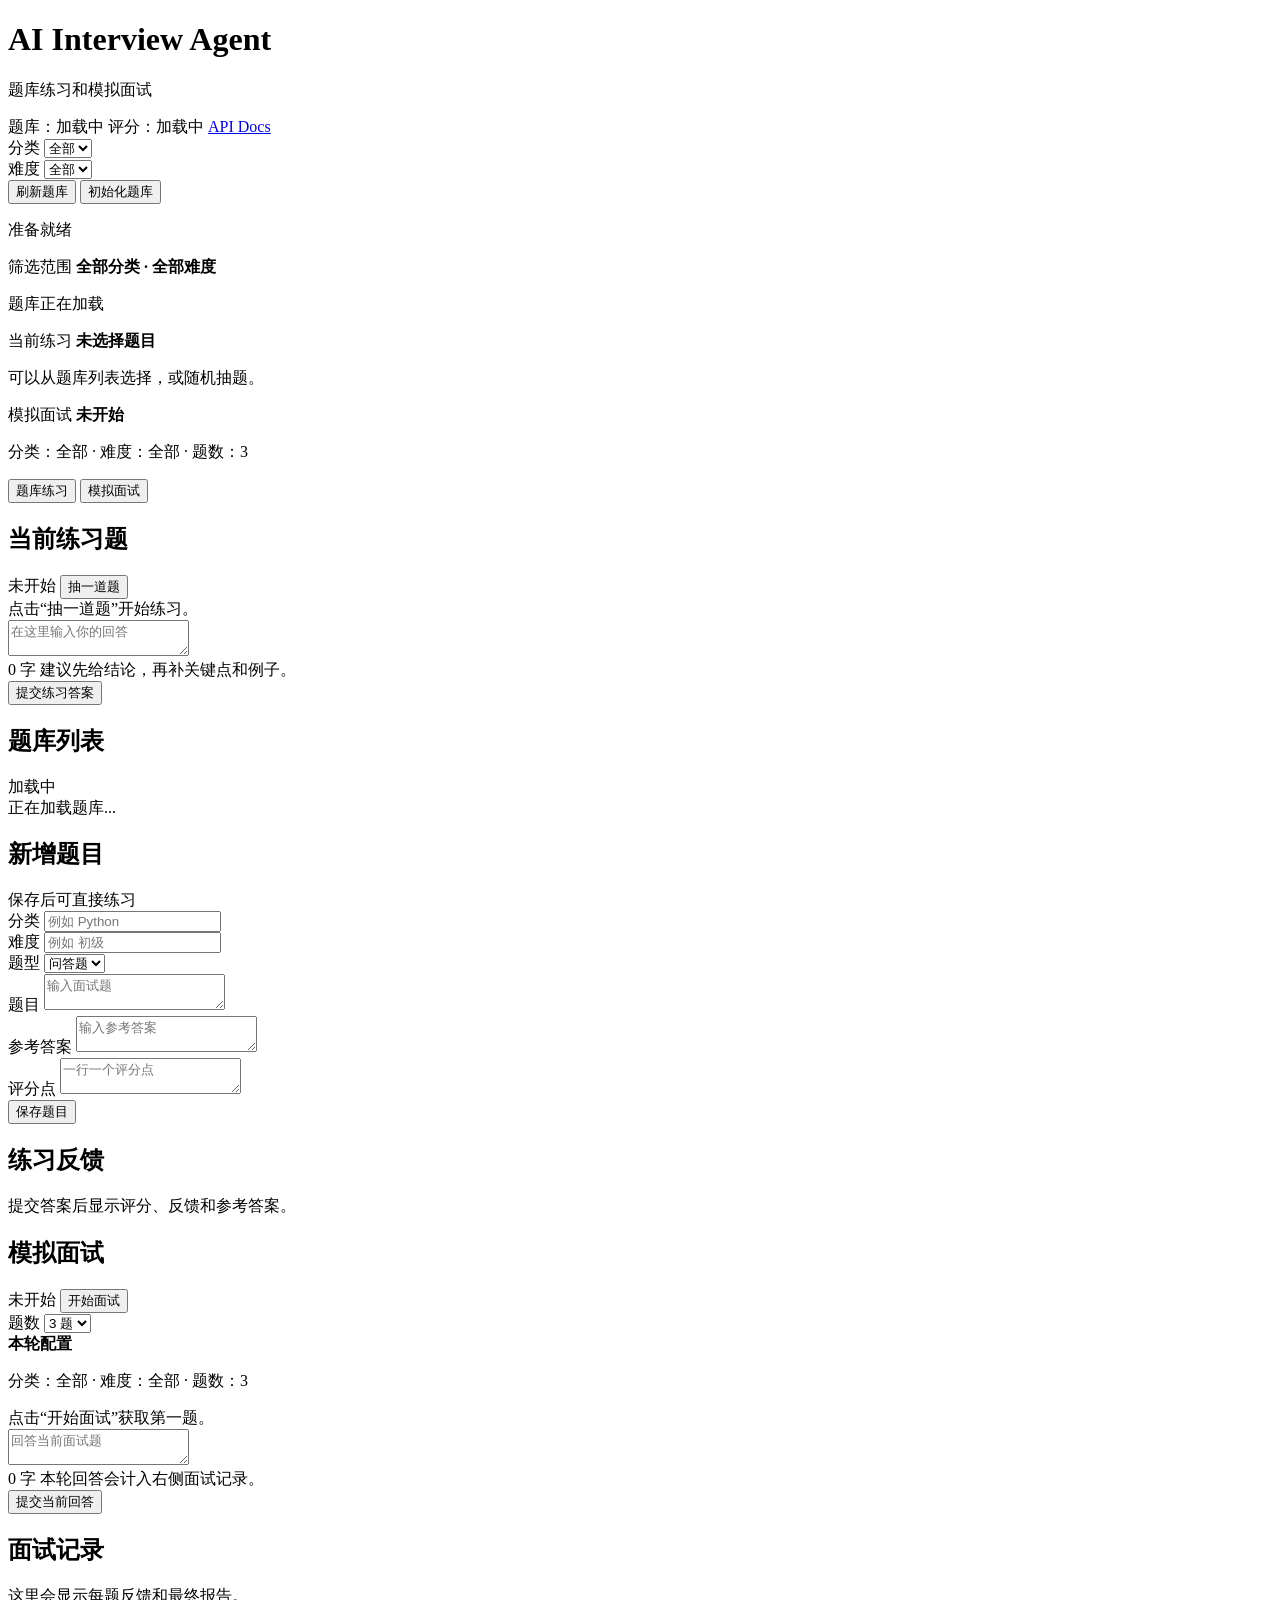
==== frontend/index.html @ c16f31fd "chore: reorganize frontend and docs" ====
<!doctype html>
<html lang="zh-CN">
  <head>
    <meta charset="UTF-8" />
    <meta name="viewport" content="width=device-width, initial-scale=1.0" />
    <title>AI Interview Agent</title>
    <link rel="stylesheet" href="/static/styles.css" />
  </head>
  <body>
    <div class="app-shell">
      <header class="topbar">
        <div>
          <h1>AI Interview Agent</h1>
          <p>题库练习和模拟面试</p>
        </div>
        <div class="topbar-actions">
          <span id="questionCount" class="summary-pill">题库：加载中</span>
          <span id="scoringMode" class="summary-pill muted-pill">评分：加载中</span>
          <a class="docs-link" href="/docs" target="_blank">API Docs</a>
        </div>
      </header>

      <main class="workspace">
        <section class="panel controls-panel">
          <div class="field">
            <label for="category">分类</label>
            <select id="category">
              <option value="">全部</option>
            </select>
          </div>
          <div class="field">
            <label for="difficulty">难度</label>
            <select id="difficulty">
              <option value="">全部</option>
              <option value="初级">初级</option>
            </select>
          </div>
          <button id="refreshBtn" class="secondary-btn" type="button">刷新题库</button>
          <button id="seedBtn" type="button">初始化题库</button>
          <p id="statusText" class="status-text">准备就绪</p>
        </section>

        <section class="overview-grid" aria-label="当前状态">
          <article class="overview-card">
            <span class="overview-label">筛选范围</span>
            <strong id="filterSummary">全部分类 · 全部难度</strong>
            <p id="librarySummary">题库正在加载</p>
          </article>
          <article class="overview-card">
            <span class="overview-label">当前练习</span>
            <strong id="practiceSummary">未选择题目</strong>
            <p id="practiceSummaryDetail">可以从题库列表选择，或随机抽题。</p>
          </article>
          <article class="overview-card">
            <span class="overview-label">模拟面试</span>
            <strong id="interviewSummary">未开始</strong>
            <p id="interviewSummaryDetail">分类：全部 · 难度：全部 · 题数：3</p>
          </article>
        </section>

        <section class="tabs" aria-label="功能切换">
          <button class="tab active" data-tab="practice" type="button">题库练习</button>
          <button class="tab" data-tab="interview" type="button">模拟面试</button>
        </section>

        <section id="practiceView" class="view active">
          <div class="primary-column">
            <div class="panel">
              <div class="panel-header">
                <h2>当前练习题</h2>
                <div class="inline-actions">
                  <span id="practiceMeta" class="meta">未开始</span>
                  <button id="loadPracticeBtn" type="button">抽一道题</button>
                </div>
              </div>
              <div id="practiceQuestion" class="question-box empty">点击“抽一道题”开始练习。</div>
              <div id="choiceAnswerBox" class="choice-answer-box" hidden></div>
              <textarea id="practiceAnswer" placeholder="在这里输入你的回答"></textarea>
              <div class="answer-meta">
                <span id="practiceAnswerMeta">0 字</span>
                <span>建议先给结论，再补关键点和例子。</span>
              </div>
              <button id="submitPracticeBtn" type="button">提交练习答案</button>
            </div>

            <div class="panel">
              <div class="panel-header">
                <h2>题库列表</h2>
                <span id="questionListMeta" class="meta">加载中</span>
              </div>
              <div id="questionList" class="question-list empty">正在加载题库...</div>
            </div>

            <div class="panel">
              <div class="panel-header">
                <h2 id="questionFormTitle">新增题目</h2>
                <span id="questionFormMeta" class="meta">保存后可直接练习</span>
              </div>
              <form id="questionForm" class="question-form">
                <div class="form-grid">
                  <div class="field">
                    <label for="newCategory">分类</label>
                    <input id="newCategory" name="category" list="categoryOptions" placeholder="例如 Python" required />
                    <datalist id="categoryOptions"></datalist>
                  </div>
                  <div class="field">
                    <label for="newDifficulty">难度</label>
                    <input id="newDifficulty" name="difficulty" list="difficultyOptions" placeholder="例如 初级" required />
                    <datalist id="difficultyOptions">
                      <option value="初级"></option>
                      <option value="中级"></option>
                      <option value="高级"></option>
                    </datalist>
                  </div>
                  <div class="field">
                    <label for="newQuestionType">题型</label>
                    <select id="newQuestionType" name="questionType">
                      <option value="short_answer">问答题</option>
                      <option value="single_choice">单选题</option>
                      <option value="multiple_choice">多选题</option>
                    </select>
                  </div>
                </div>
                <div class="field">
                  <label for="newQuestion">题目</label>
                  <textarea id="newQuestion" name="question" class="compact-textarea" placeholder="输入面试题" required></textarea>
                </div>
                <div id="choiceQuestionFields" class="choice-fields" hidden>
                  <div class="field">
                    <label for="newOptions">选项</label>
                    <textarea id="newOptions" name="options" class="compact-textarea" placeholder="一行一个选项，例如：A. list 是可变序列"></textarea>
                  </div>
                  <div class="field">
                    <label for="newCorrectAnswer">正确答案</label>
                    <input id="newCorrectAnswer" name="correctAnswer" placeholder="单选例如 A，多选例如 A,C" />
                  </div>
                </div>
                <div class="field">
                  <label for="newStandardAnswer">参考答案</label>
                  <textarea id="newStandardAnswer" name="standardAnswer" class="compact-textarea" placeholder="输入参考答案" required></textarea>
                </div>
                <div class="field">
                  <label for="newRubric">评分点</label>
                  <textarea id="newRubric" name="rubric" class="compact-textarea" placeholder="一行一个评分点"></textarea>
                </div>
                <div class="form-actions">
                  <button id="createQuestionBtn" type="submit">保存题目</button>
                  <button id="cancelEditBtn" class="ghost-btn" type="button" hidden>取消编辑</button>
                </div>
              </form>
            </div>
          </div>

          <div class="panel result-panel">
            <h2>练习反馈</h2>
            <div id="practiceResult" class="result-box empty">提交答案后显示评分、反馈和参考答案。</div>
          </div>
        </section>

        <section id="interviewView" class="view">
          <div class="panel">
            <div class="panel-header">
              <h2>模拟面试</h2>
              <div class="inline-actions">
                <span id="interviewProgress" class="meta">未开始</span>
                <button id="startInterviewBtn" type="button">开始面试</button>
              </div>
            </div>
            <div class="interview-config">
              <div class="field">
                <label for="interviewQuestionCount">题数</label>
                <select id="interviewQuestionCount">
                  <option value="1">1 题</option>
                  <option value="2">2 题</option>
                  <option value="3" selected>3 题</option>
                  <option value="5">5 题</option>
                </select>
              </div>
              <div class="config-summary">
                <strong>本轮配置</strong>
                <p id="interviewConfigSummary">分类：全部 · 难度：全部 · 题数：3</p>
              </div>
            </div>
            <div class="progress-track" aria-label="面试进度">
              <div id="interviewProgressBar" class="progress-bar"></div>
            </div>
            <div id="interviewQuestion" class="question-box empty">点击“开始面试”获取第一题。</div>
            <textarea id="interviewAnswer" placeholder="回答当前面试题"></textarea>
            <div class="answer-meta">
              <span id="interviewAnswerMeta">0 字</span>
              <span>本轮回答会计入右侧面试记录。</span>
            </div>
            <button id="submitInterviewBtn" type="button">提交当前回答</button>
          </div>

          <div class="panel result-panel">
            <h2>面试记录</h2>
            <div id="interviewResult" class="result-box empty">这里会显示每题反馈和最终报告。</div>
          </div>
        </section>
      </main>
    </div>

    <script src="/static/app.js"></script>
  </body>
</html>
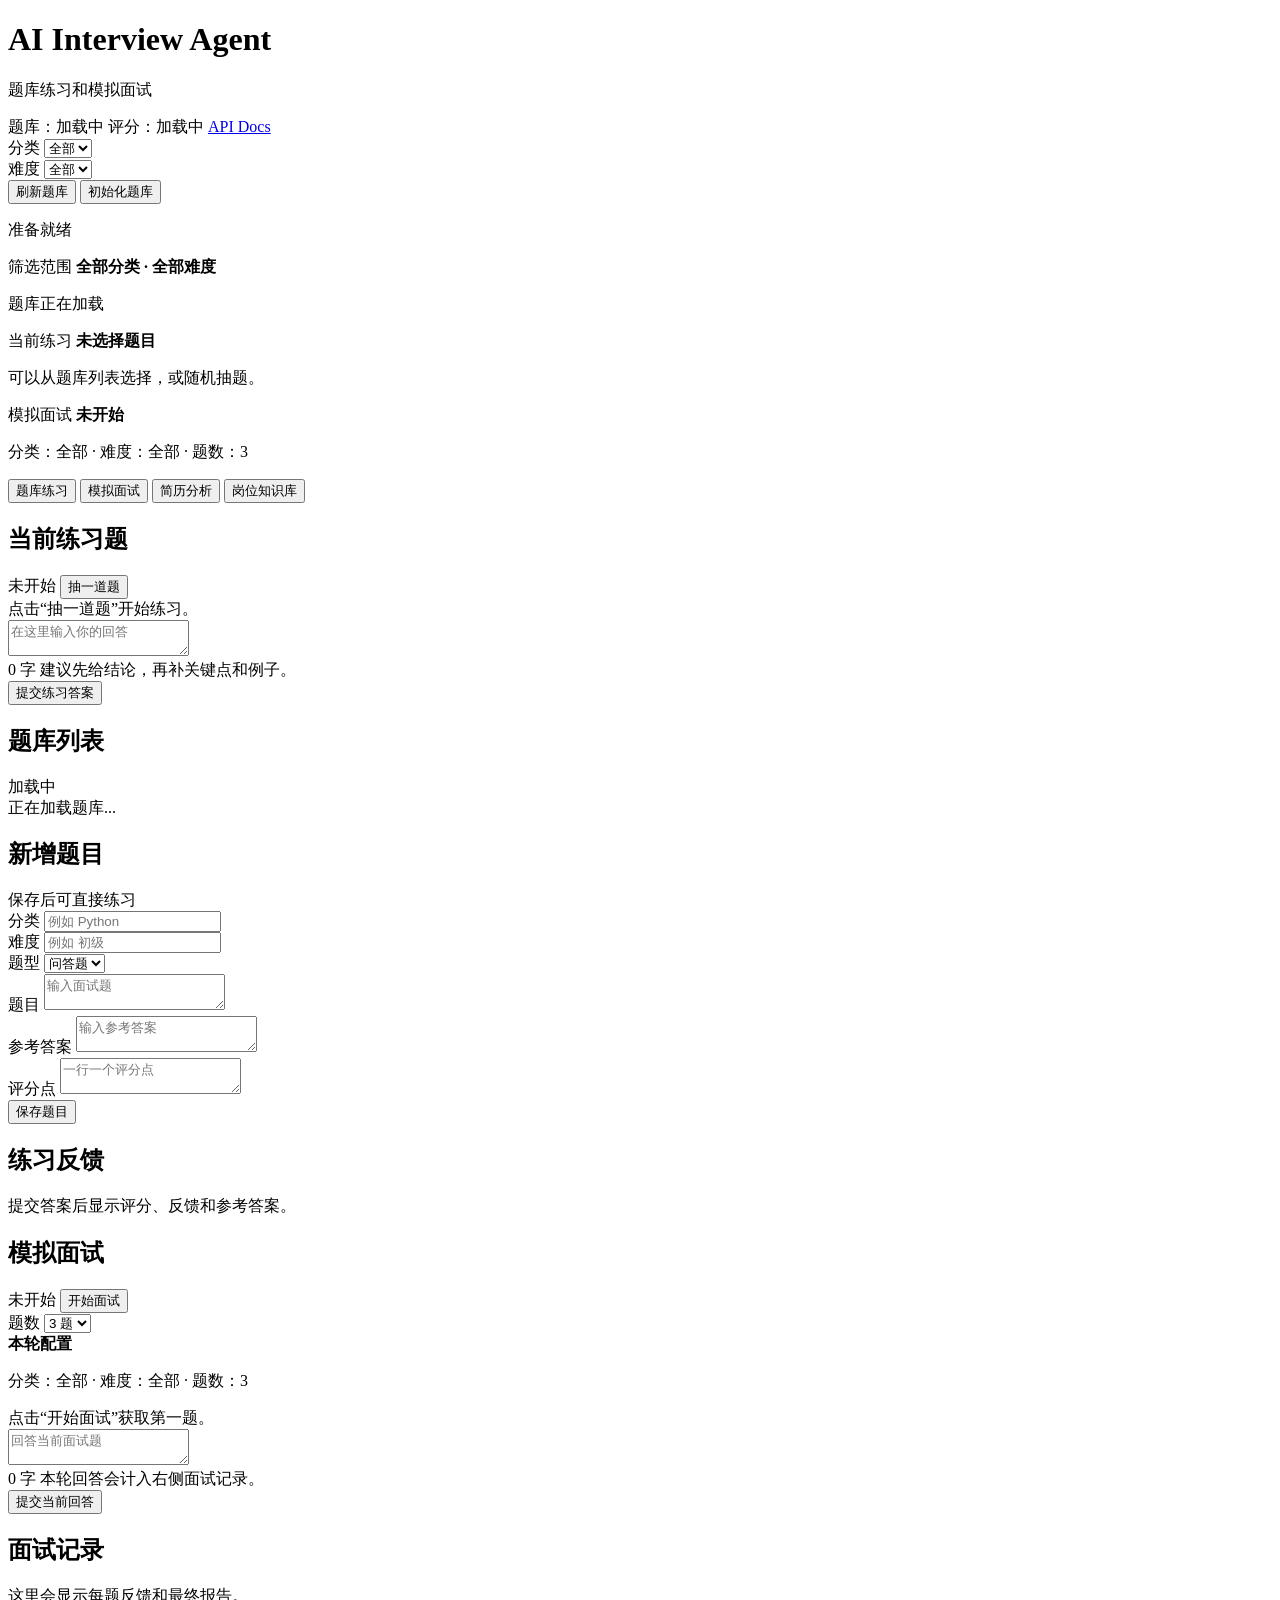
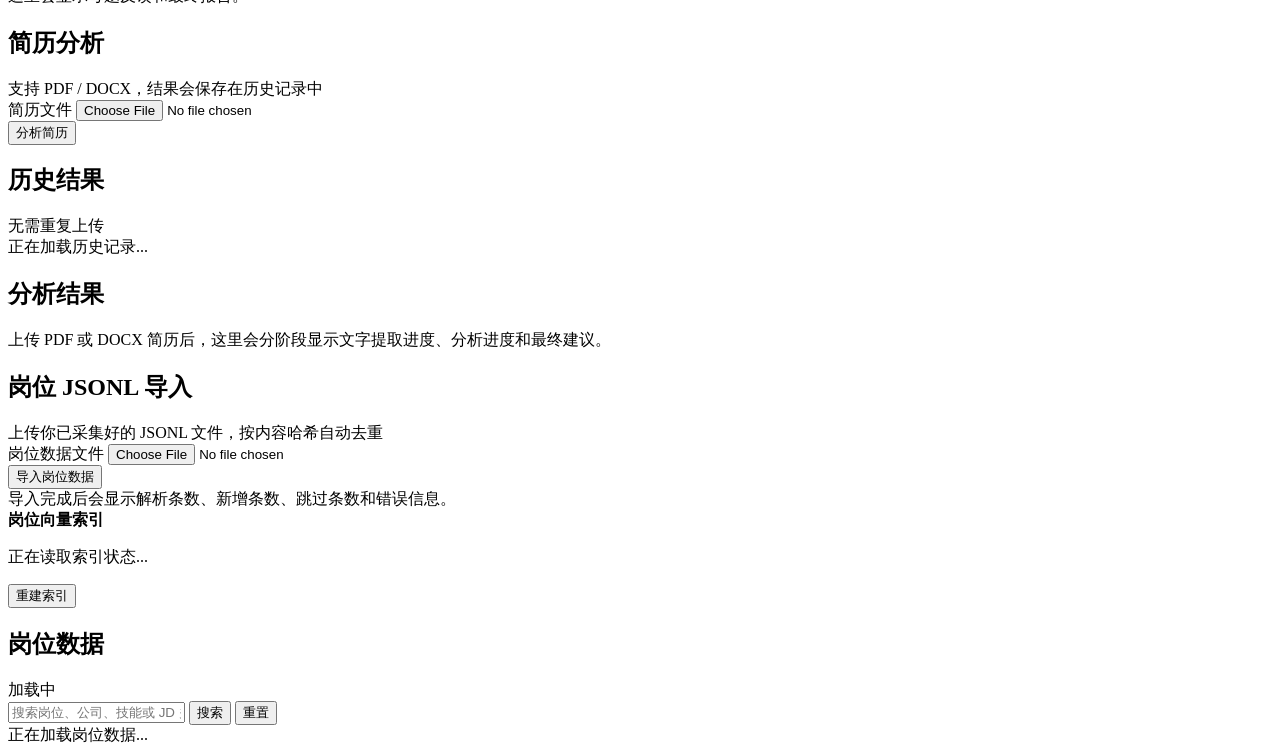
==== commit 5eeddd97: "Add resume analysis and job knowledge base" ====
--- a/frontend/index.html
+++ b/frontend/index.html
@@ -4,7 +4,7 @@
     <meta charset="UTF-8" />
     <meta name="viewport" content="width=device-width, initial-scale=1.0" />
     <title>AI Interview Agent</title>
-    <link rel="stylesheet" href="/static/styles.css" />
+    <link rel="stylesheet" href="/static/styles.css?v=20260609-rag-7" />
   </head>
   <body>
     <div class="app-shell">
@@ -61,6 +61,8 @@
         <section class="tabs" aria-label="功能切换">
           <button class="tab active" data-tab="practice" type="button">题库练习</button>
           <button class="tab" data-tab="interview" type="button">模拟面试</button>
+          <button class="tab" data-tab="resume" type="button">简历分析</button>
+          <button class="tab" data-tab="jobs" type="button">岗位知识库</button>
         </section>
 
         <section id="practiceView" class="view active">
@@ -198,9 +200,76 @@
             <div id="interviewResult" class="result-box empty">这里会显示每题反馈和最终报告。</div>
           </div>
         </section>
+
+        <section id="resumeView" class="view single-view">
+          <div class="panel">
+            <div class="panel-header">
+              <h2>简历分析</h2>
+              <span class="meta">支持 PDF / DOCX，结果会保存在历史记录中</span>
+            </div>
+            <form id="resumeForm" class="resume-form">
+              <div class="field">
+                <label for="resumeFile">简历文件</label>
+                <input id="resumeFile" name="resumeFile" type="file" accept="application/pdf,.pdf,.docx,application/vnd.openxmlformats-officedocument.wordprocessingml.document" required />
+              </div>
+              <button type="submit">分析简历</button>
+            </form>
+            <div class="resume-history-panel">
+              <div class="panel-header compact-header">
+                <h2>历史结果</h2>
+                <span class="meta">无需重复上传</span>
+              </div>
+              <div id="resumeHistory" class="resume-history empty">正在加载历史记录...</div>
+            </div>
+          </div>
+
+          <div class="panel result-panel">
+            <h2>分析结果</h2>
+            <div id="resumeResult" class="result-box empty">上传 PDF 或 DOCX 简历后，这里会分阶段显示文字提取进度、分析进度和最终建议。</div>
+          </div>
+        </section>
+
+        <section id="jobsView" class="view single-view">
+          <div class="panel">
+            <div class="panel-header">
+              <h2>岗位 JSONL 导入</h2>
+              <span class="meta">上传你已采集好的 JSONL 文件，按内容哈希自动去重</span>
+            </div>
+            <form id="jobCollectForm" class="question-form">
+              <div class="field">
+                <label for="jobJsonlFile">岗位数据文件</label>
+                <input id="jobJsonlFile" name="jobJsonlFile" type="file" accept=".jsonl,application/jsonl,text/plain,application/x-ndjson" required />
+              </div>
+              <button type="submit">导入岗位数据</button>
+            </form>
+            <div id="jobCollectResult" class="result-box empty">导入完成后会显示解析条数、新增条数、跳过条数和错误信息。</div>
+            <div class="vector-index-box">
+              <div>
+                <strong>岗位向量索引</strong>
+                <p id="jobVectorStatus" class="meta">正在读取索引状态...</p>
+              </div>
+              <div class="inline-actions">
+                <button id="rebuildJobVectorBtn" class="secondary-btn" type="button">重建索引</button>
+              </div>
+            </div>
+          </div>
+
+          <div class="panel result-panel">
+            <div class="panel-header">
+              <h2>岗位数据</h2>
+              <span id="jobListMeta" class="meta">加载中</span>
+            </div>
+            <form id="jobSearchForm" class="job-search-form">
+              <input id="jobSearchInput" name="jobSearchInput" placeholder="搜索岗位、公司、技能或 JD 关键词" />
+              <button class="secondary-btn" type="submit">搜索</button>
+              <button id="clearJobSearchBtn" class="ghost-btn" type="button">重置</button>
+            </form>
+            <div id="jobList" class="job-list empty">正在加载岗位数据...</div>
+          </div>
+        </section>
       </main>
     </div>
 
-    <script src="/static/app.js"></script>
+    <script type="module" src="/static/app.js?v=20260609-rag-7"></script>
   </body>
 </html>
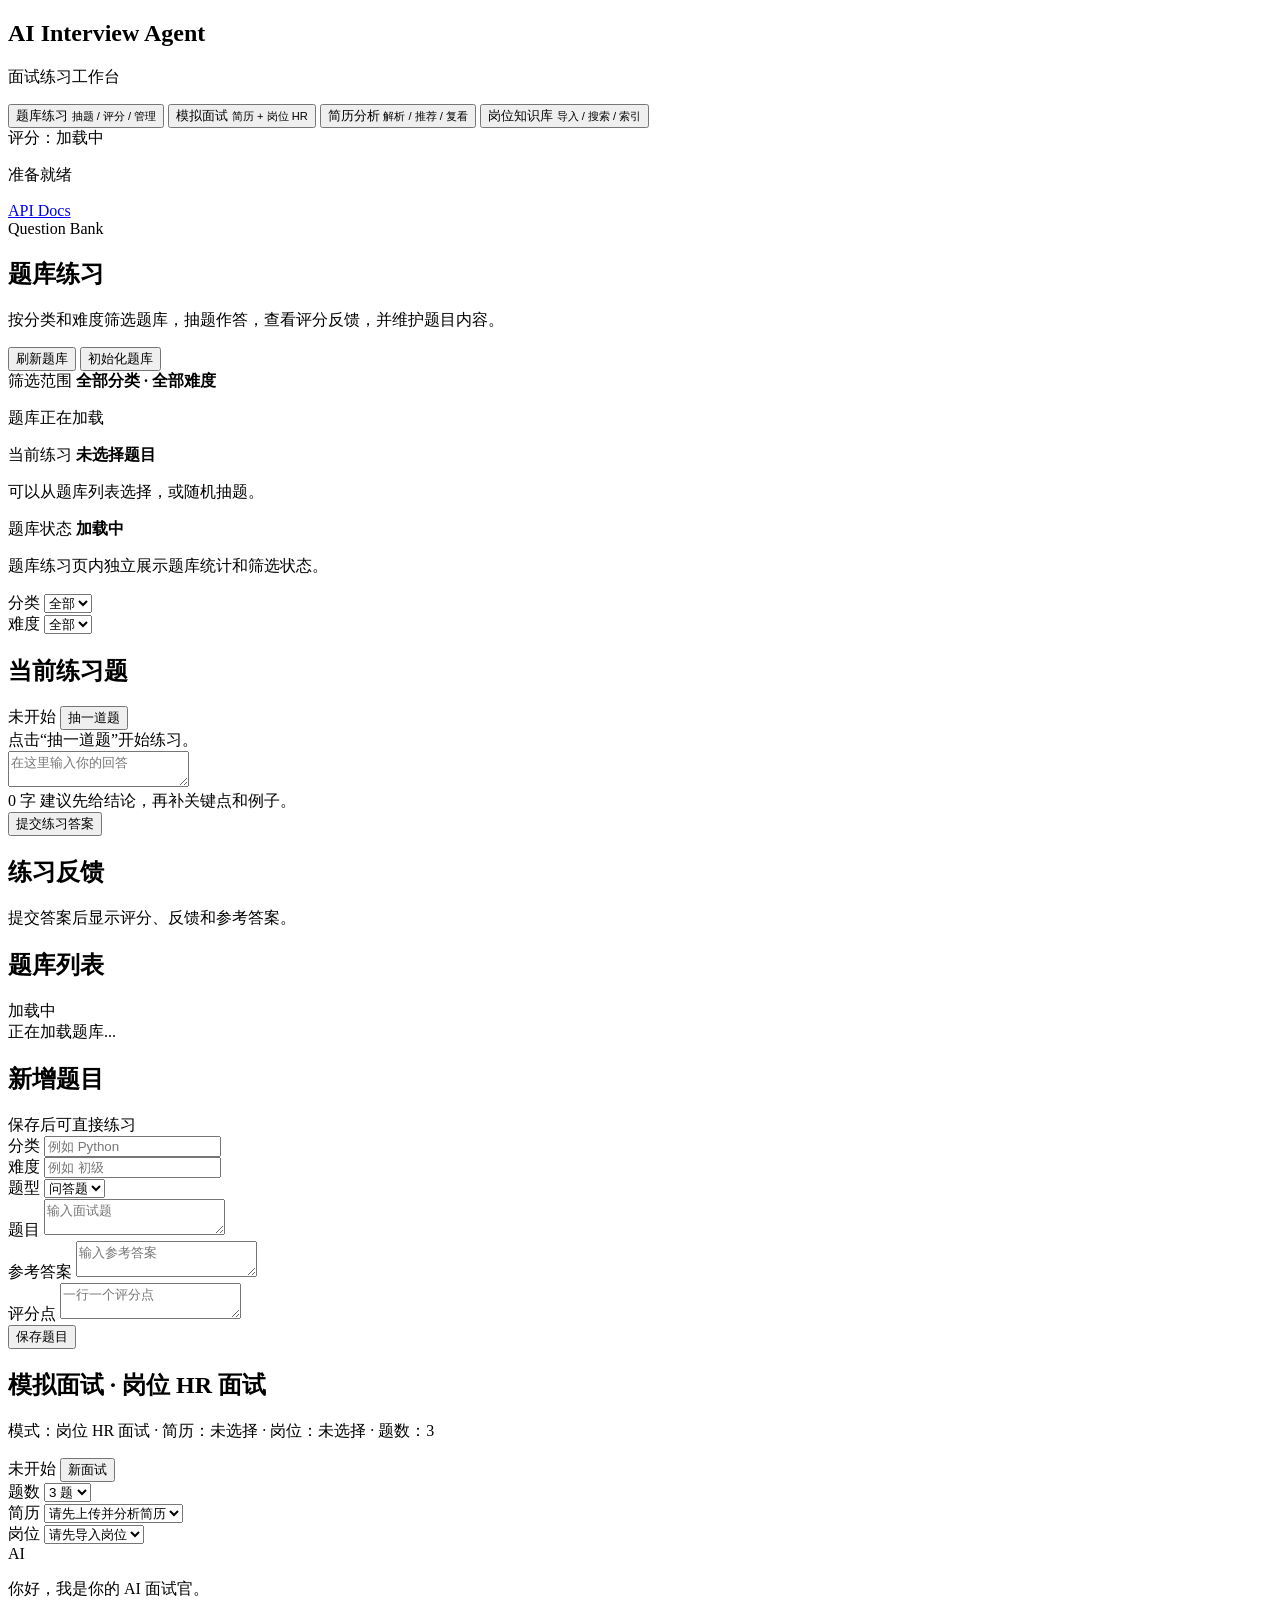
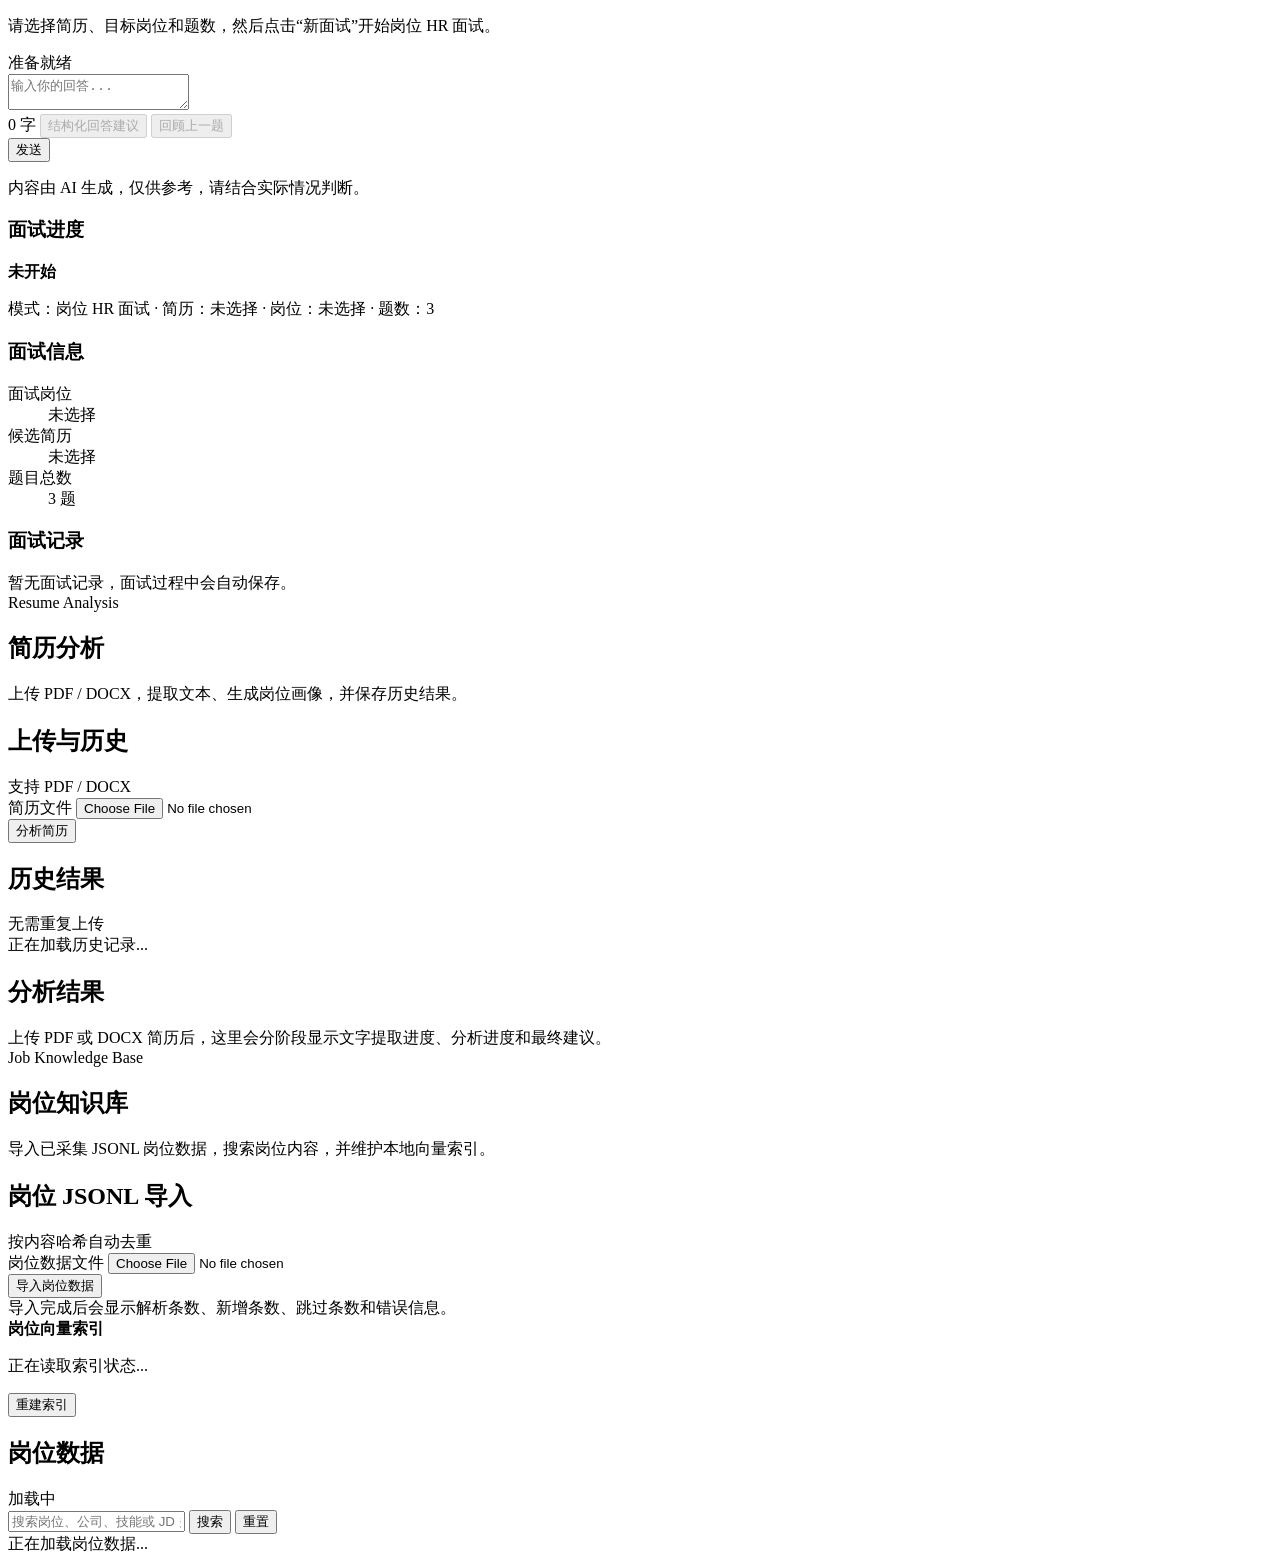
==== commit bca33cbf: "feat: add HR interview chat experience" ====
--- a/frontend/index.html
+++ b/frontend/index.html
@@ -4,96 +4,125 @@
     <meta charset="UTF-8" />
     <meta name="viewport" content="width=device-width, initial-scale=1.0" />
     <title>AI Interview Agent</title>
-    <link rel="stylesheet" href="/static/styles.css?v=20260609-rag-7" />
+    <link rel="stylesheet" href="/static/styles.css?v=20260609-chat-1" />
   </head>
   <body>
     <div class="app-shell">
-      <header class="topbar">
-        <div>
+      <aside class="sidebar" aria-label="主导航">
+        <div class="brand">
           <h1>AI Interview Agent</h1>
-          <p>题库练习和模拟面试</p>
+          <p>面试练习工作台</p>
         </div>
-        <div class="topbar-actions">
-          <span id="questionCount" class="summary-pill">题库：加载中</span>
+
+        <nav class="tabs" aria-label="功能切换">
+          <button class="tab active" data-tab="practice" type="button">
+            <span>题库练习</span>
+            <small>抽题 / 评分 / 管理</small>
+          </button>
+          <button class="tab" data-tab="interview" type="button">
+            <span>模拟面试</span>
+            <small>简历 + 岗位 HR</small>
+          </button>
+          <button class="tab" data-tab="resume" type="button">
+            <span>简历分析</span>
+            <small>解析 / 推荐 / 复看</small>
+          </button>
+          <button class="tab" data-tab="jobs" type="button">
+            <span>岗位知识库</span>
+            <small>导入 / 搜索 / 索引</small>
+          </button>
+        </nav>
+
+        <div class="sidebar-footer">
           <span id="scoringMode" class="summary-pill muted-pill">评分：加载中</span>
+          <p id="statusText" class="status-text">准备就绪</p>
           <a class="docs-link" href="/docs" target="_blank">API Docs</a>
         </div>
-      </header>
+      </aside>
 
       <main class="workspace">
-        <section class="panel controls-panel">
-          <div class="field">
-            <label for="category">分类</label>
-            <select id="category">
-              <option value="">全部</option>
-            </select>
-          </div>
-          <div class="field">
-            <label for="difficulty">难度</label>
-            <select id="difficulty">
-              <option value="">全部</option>
-              <option value="初级">初级</option>
-            </select>
-          </div>
-          <button id="refreshBtn" class="secondary-btn" type="button">刷新题库</button>
-          <button id="seedBtn" type="button">初始化题库</button>
-          <p id="statusText" class="status-text">准备就绪</p>
-        </section>
-
-        <section class="overview-grid" aria-label="当前状态">
-          <article class="overview-card">
-            <span class="overview-label">筛选范围</span>
-            <strong id="filterSummary">全部分类 · 全部难度</strong>
-            <p id="librarySummary">题库正在加载</p>
-          </article>
-          <article class="overview-card">
-            <span class="overview-label">当前练习</span>
-            <strong id="practiceSummary">未选择题目</strong>
-            <p id="practiceSummaryDetail">可以从题库列表选择，或随机抽题。</p>
-          </article>
-          <article class="overview-card">
-            <span class="overview-label">模拟面试</span>
-            <strong id="interviewSummary">未开始</strong>
-            <p id="interviewSummaryDetail">分类：全部 · 难度：全部 · 题数：3</p>
-          </article>
-        </section>
-
-        <section class="tabs" aria-label="功能切换">
-          <button class="tab active" data-tab="practice" type="button">题库练习</button>
-          <button class="tab" data-tab="interview" type="button">模拟面试</button>
-          <button class="tab" data-tab="resume" type="button">简历分析</button>
-          <button class="tab" data-tab="jobs" type="button">岗位知识库</button>
-        </section>
-
-        <section id="practiceView" class="view active">
-          <div class="primary-column">
-            <div class="panel">
-              <div class="panel-header">
-                <h2>当前练习题</h2>
-                <div class="inline-actions">
-                  <span id="practiceMeta" class="meta">未开始</span>
-                  <button id="loadPracticeBtn" type="button">抽一道题</button>
-                </div>
-              </div>
-              <div id="practiceQuestion" class="question-box empty">点击“抽一道题”开始练习。</div>
-              <div id="choiceAnswerBox" class="choice-answer-box" hidden></div>
-              <textarea id="practiceAnswer" placeholder="在这里输入你的回答"></textarea>
-              <div class="answer-meta">
-                <span id="practiceAnswerMeta">0 字</span>
-                <span>建议先给结论，再补关键点和例子。</span>
-              </div>
-              <button id="submitPracticeBtn" type="button">提交练习答案</button>
-            </div>
-
-            <div class="panel">
+        <section id="practiceView" class="view active practice-view">
+          <div class="view-header">
+            <div>
+              <span class="eyebrow">Question Bank</span>
+              <h2>题库练习</h2>
+              <p>按分类和难度筛选题库，抽题作答，查看评分反馈，并维护题目内容。</p>
+            </div>
+            <div class="view-header-actions">
+              <button id="refreshBtn" class="secondary-btn" type="button">刷新题库</button>
+              <button id="seedBtn" type="button">初始化题库</button>
+            </div>
+          </div>
+
+          <section class="page-summary-grid" aria-label="题库练习状态">
+            <article class="overview-card">
+              <span class="overview-label">筛选范围</span>
+              <strong id="filterSummary">全部分类 · 全部难度</strong>
+              <p id="librarySummary">题库正在加载</p>
+            </article>
+            <article class="overview-card">
+              <span class="overview-label">当前练习</span>
+              <strong id="practiceSummary">未选择题目</strong>
+              <p id="practiceSummaryDetail">可以从题库列表选择，或随机抽题。</p>
+            </article>
+            <article class="overview-card">
+              <span class="overview-label">题库状态</span>
+              <strong id="questionCount">加载中</strong>
+              <p>题库练习页内独立展示题库统计和筛选状态。</p>
+            </article>
+          </section>
+
+          <section class="panel controls-panel practice-controls">
+            <div class="field">
+              <label for="category">分类</label>
+              <select id="category">
+                <option value="">全部</option>
+              </select>
+            </div>
+            <div class="field">
+              <label for="difficulty">难度</label>
+              <select id="difficulty">
+                <option value="">全部</option>
+                <option value="初级">初级</option>
+              </select>
+            </div>
+          </section>
+
+          <div class="practice-board">
+            <div class="practice-session-stack">
+              <section class="panel practice-session-panel">
+                <div class="panel-header">
+                  <h2>当前练习题</h2>
+                  <div class="inline-actions">
+                    <span id="practiceMeta" class="meta">未开始</span>
+                    <button id="loadPracticeBtn" type="button">抽一道题</button>
+                  </div>
+                </div>
+                <div id="practiceQuestion" class="question-box empty">点击“抽一道题”开始练习。</div>
+                <div id="choiceAnswerBox" class="choice-answer-box" hidden></div>
+                <textarea id="practiceAnswer" placeholder="在这里输入你的回答"></textarea>
+                <div class="answer-meta">
+                  <span id="practiceAnswerMeta">0 字</span>
+                  <span>建议先给结论，再补关键点和例子。</span>
+                </div>
+                <button id="submitPracticeBtn" type="button">提交练习答案</button>
+              </section>
+
+              <section class="panel result-panel practice-feedback-panel">
+                <h2>练习反馈</h2>
+                <div id="practiceResult" class="result-box empty">提交答案后显示评分、反馈和参考答案。</div>
+              </section>
+            </div>
+
+            <section class="panel question-list-panel">
               <div class="panel-header">
                 <h2>题库列表</h2>
                 <span id="questionListMeta" class="meta">加载中</span>
               </div>
               <div id="questionList" class="question-list empty">正在加载题库...</div>
-            </div>
-
-            <div class="panel">
+            </section>
+
+            <section class="panel question-editor-panel">
               <div class="panel-header">
                 <h2 id="questionFormTitle">新增题目</h2>
                 <span id="questionFormMeta" class="meta">保存后可直接练习</span>
@@ -150,126 +179,202 @@
                   <button id="cancelEditBtn" class="ghost-btn" type="button" hidden>取消编辑</button>
                 </div>
               </form>
-            </div>
-          </div>
-
-          <div class="panel result-panel">
-            <h2>练习反馈</h2>
-            <div id="practiceResult" class="result-box empty">提交答案后显示评分、反馈和参考答案。</div>
+            </section>
           </div>
         </section>
 
-        <section id="interviewView" class="view">
-          <div class="panel">
-            <div class="panel-header">
-              <h2>模拟面试</h2>
-              <div class="inline-actions">
-                <span id="interviewProgress" class="meta">未开始</span>
-                <button id="startInterviewBtn" type="button">开始面试</button>
-              </div>
-            </div>
-            <div class="interview-config">
-              <div class="field">
-                <label for="interviewQuestionCount">题数</label>
-                <select id="interviewQuestionCount">
-                  <option value="1">1 题</option>
-                  <option value="2">2 题</option>
-                  <option value="3" selected>3 题</option>
-                  <option value="5">5 题</option>
-                </select>
-              </div>
-              <div class="config-summary">
-                <strong>本轮配置</strong>
-                <p id="interviewConfigSummary">分类：全部 · 难度：全部 · 题数：3</p>
-              </div>
-            </div>
-            <div class="progress-track" aria-label="面试进度">
-              <div id="interviewProgressBar" class="progress-bar"></div>
-            </div>
-            <div id="interviewQuestion" class="question-box empty">点击“开始面试”获取第一题。</div>
-            <textarea id="interviewAnswer" placeholder="回答当前面试题"></textarea>
-            <div class="answer-meta">
-              <span id="interviewAnswerMeta">0 字</span>
-              <span>本轮回答会计入右侧面试记录。</span>
-            </div>
-            <button id="submitInterviewBtn" type="button">提交当前回答</button>
-          </div>
-
-          <div class="panel result-panel">
-            <h2>面试记录</h2>
-            <div id="interviewResult" class="result-box empty">这里会显示每题反馈和最终报告。</div>
+        <section id="interviewView" class="view interview-view">
+          <header class="interview-topbar">
+            <div>
+              <h2>模拟面试 · 岗位 HR 面试</h2>
+              <p id="interviewConfigSummary">模式：岗位 HR 面试 · 简历：未选择 · 岗位：未选择 · 题数：3</p>
+            </div>
+            <div class="interview-topbar-actions">
+              <span id="interviewProgress" class="interview-time">未开始</span>
+              <button id="startInterviewBtn" type="button">新面试</button>
+            </div>
+          </header>
+
+          <div class="interview-chat-layout">
+            <section class="chat-stage" aria-label="模拟面试对话">
+              <div class="chat-config-strip">
+                <div class="field">
+                  <label for="interviewQuestionCount">题数</label>
+                  <select id="interviewQuestionCount">
+                    <option value="1">1 题</option>
+                    <option value="2">2 题</option>
+                    <option value="3" selected>3 题</option>
+                    <option value="5">5 题</option>
+                  </select>
+                </div>
+                <div id="hrInterviewFields" class="field-row">
+                  <div class="field">
+                    <label for="hrResumeSelect">简历</label>
+                    <select id="hrResumeSelect">
+                      <option value="">请先上传并分析简历</option>
+                    </select>
+                  </div>
+                  <div class="field">
+                    <label for="hrJobSelect">岗位</label>
+                    <select id="hrJobSelect">
+                      <option value="">请先导入岗位</option>
+                    </select>
+                  </div>
+                </div>
+              </div>
+
+              <div id="interviewQuestion" class="chat-transcript empty">
+                <div class="chat-message ai-message">
+                  <div class="chat-avatar bot-avatar">AI</div>
+                  <div>
+                    <div class="chat-bubble">
+                      <p>你好，我是你的 AI 面试官。</p>
+                      <p>请选择简历、目标岗位和题数，然后点击“新面试”开始岗位 HR 面试。</p>
+                    </div>
+                    <span class="chat-time">准备就绪</span>
+                  </div>
+                </div>
+              </div>
+
+              <div class="chat-input-box">
+                <textarea id="interviewAnswer" placeholder="输入你的回答..."></textarea>
+                <div class="chat-input-footer">
+                  <div class="chat-helper-actions">
+                    <span id="interviewAnswerMeta">0 字</span>
+                    <button class="ghost-btn small-btn" type="button" data-static-disabled="true" disabled>结构化回答建议</button>
+                    <button class="ghost-btn small-btn" type="button" data-static-disabled="true" disabled>回顾上一题</button>
+                  </div>
+                  <button id="submitInterviewBtn" class="send-answer-btn" type="button" aria-label="发送回答">发送</button>
+                </div>
+              </div>
+              <p class="chat-disclaimer">内容由 AI 生成，仅供参考，请结合实际情况判断。</p>
+            </section>
+
+            <aside class="interview-side-panel" aria-label="面试侧栏">
+              <section class="side-card">
+                <h3>面试进度</h3>
+                <strong id="interviewSummary">未开始</strong>
+                <p id="interviewSummaryDetail">模式：岗位 HR 面试 · 简历：未选择 · 岗位：未选择 · 题数：3</p>
+                <div class="progress-track" aria-label="面试进度">
+                  <div id="interviewProgressBar" class="progress-bar"></div>
+                </div>
+              </section>
+
+              <section class="side-card">
+                <h3>面试信息</h3>
+                <dl class="interview-info-list">
+                  <div>
+                    <dt>面试岗位</dt>
+                    <dd id="interviewJobInfo">未选择</dd>
+                  </div>
+                  <div>
+                    <dt>候选简历</dt>
+                    <dd id="interviewResumeInfo">未选择</dd>
+                  </div>
+                  <div>
+                    <dt>题目总数</dt>
+                    <dd id="interviewQuestionTotalInfo">3 题</dd>
+                  </div>
+                </dl>
+              </section>
+
+              <section class="side-card interview-record-card">
+                <h3>面试记录</h3>
+                <div id="interviewResult" class="interview-record empty">暂无面试记录，面试过程中会自动保存。</div>
+              </section>
+            </aside>
           </div>
         </section>
 
-        <section id="resumeView" class="view single-view">
-          <div class="panel">
-            <div class="panel-header">
+        <section id="resumeView" class="view resume-view">
+          <div class="view-header">
+            <div>
+              <span class="eyebrow">Resume Analysis</span>
               <h2>简历分析</h2>
-              <span class="meta">支持 PDF / DOCX，结果会保存在历史记录中</span>
-            </div>
-            <form id="resumeForm" class="resume-form">
-              <div class="field">
-                <label for="resumeFile">简历文件</label>
-                <input id="resumeFile" name="resumeFile" type="file" accept="application/pdf,.pdf,.docx,application/vnd.openxmlformats-officedocument.wordprocessingml.document" required />
-              </div>
-              <button type="submit">分析简历</button>
-            </form>
-            <div class="resume-history-panel">
-              <div class="panel-header compact-header">
-                <h2>历史结果</h2>
-                <span class="meta">无需重复上传</span>
-              </div>
-              <div id="resumeHistory" class="resume-history empty">正在加载历史记录...</div>
-            </div>
-          </div>
-
-          <div class="panel result-panel">
-            <h2>分析结果</h2>
-            <div id="resumeResult" class="result-box empty">上传 PDF 或 DOCX 简历后，这里会分阶段显示文字提取进度、分析进度和最终建议。</div>
+              <p>上传 PDF / DOCX，提取文本、生成岗位画像，并保存历史结果。</p>
+            </div>
+          </div>
+
+          <div class="two-column-board">
+            <section class="panel resume-input-panel">
+              <div class="panel-header">
+                <h2>上传与历史</h2>
+                <span class="meta">支持 PDF / DOCX</span>
+              </div>
+              <form id="resumeForm" class="resume-form">
+                <div class="field">
+                  <label for="resumeFile">简历文件</label>
+                  <input id="resumeFile" name="resumeFile" type="file" accept="application/pdf,.pdf,.docx,application/vnd.openxmlformats-officedocument.wordprocessingml.document" required />
+                </div>
+                <button type="submit">分析简历</button>
+              </form>
+              <div class="resume-history-panel">
+                <div class="panel-header compact-header">
+                  <h2>历史结果</h2>
+                  <span class="meta">无需重复上传</span>
+                </div>
+                <div id="resumeHistory" class="resume-history empty">正在加载历史记录...</div>
+              </div>
+            </section>
+
+            <section class="panel result-panel resume-result-panel">
+              <h2>分析结果</h2>
+              <div id="resumeResult" class="result-box empty">上传 PDF 或 DOCX 简历后，这里会分阶段显示文字提取进度、分析进度和最终建议。</div>
+            </section>
           </div>
         </section>
 
-        <section id="jobsView" class="view single-view">
-          <div class="panel">
-            <div class="panel-header">
-              <h2>岗位 JSONL 导入</h2>
-              <span class="meta">上传你已采集好的 JSONL 文件，按内容哈希自动去重</span>
-            </div>
-            <form id="jobCollectForm" class="question-form">
-              <div class="field">
-                <label for="jobJsonlFile">岗位数据文件</label>
-                <input id="jobJsonlFile" name="jobJsonlFile" type="file" accept=".jsonl,application/jsonl,text/plain,application/x-ndjson" required />
-              </div>
-              <button type="submit">导入岗位数据</button>
-            </form>
-            <div id="jobCollectResult" class="result-box empty">导入完成后会显示解析条数、新增条数、跳过条数和错误信息。</div>
-            <div class="vector-index-box">
-              <div>
-                <strong>岗位向量索引</strong>
-                <p id="jobVectorStatus" class="meta">正在读取索引状态...</p>
-              </div>
-              <div class="inline-actions">
-                <button id="rebuildJobVectorBtn" class="secondary-btn" type="button">重建索引</button>
-              </div>
-            </div>
-          </div>
-
-          <div class="panel result-panel">
-            <div class="panel-header">
-              <h2>岗位数据</h2>
-              <span id="jobListMeta" class="meta">加载中</span>
-            </div>
-            <form id="jobSearchForm" class="job-search-form">
-              <input id="jobSearchInput" name="jobSearchInput" placeholder="搜索岗位、公司、技能或 JD 关键词" />
-              <button class="secondary-btn" type="submit">搜索</button>
-              <button id="clearJobSearchBtn" class="ghost-btn" type="button">重置</button>
-            </form>
-            <div id="jobList" class="job-list empty">正在加载岗位数据...</div>
+        <section id="jobsView" class="view jobs-view">
+          <div class="view-header">
+            <div>
+              <span class="eyebrow">Job Knowledge Base</span>
+              <h2>岗位知识库</h2>
+              <p>导入已采集 JSONL 岗位数据，搜索岗位内容，并维护本地向量索引。</p>
+            </div>
+          </div>
+
+          <div class="two-column-board jobs-board">
+            <section class="panel jobs-import-panel">
+              <div class="panel-header">
+                <h2>岗位 JSONL 导入</h2>
+                <span class="meta">按内容哈希自动去重</span>
+              </div>
+              <form id="jobCollectForm" class="question-form">
+                <div class="field">
+                  <label for="jobJsonlFile">岗位数据文件</label>
+                  <input id="jobJsonlFile" name="jobJsonlFile" type="file" accept=".jsonl,application/jsonl,text/plain,application/x-ndjson" required />
+                </div>
+                <button type="submit">导入岗位数据</button>
+              </form>
+              <div id="jobCollectResult" class="result-box empty">导入完成后会显示解析条数、新增条数、跳过条数和错误信息。</div>
+              <div class="vector-index-box">
+                <div>
+                  <strong>岗位向量索引</strong>
+                  <p id="jobVectorStatus" class="meta">正在读取索引状态...</p>
+                </div>
+                <div class="inline-actions">
+                  <button id="rebuildJobVectorBtn" class="secondary-btn" type="button">重建索引</button>
+                </div>
+              </div>
+            </section>
+
+            <section class="panel result-panel jobs-list-panel">
+              <div class="panel-header">
+                <h2>岗位数据</h2>
+                <span id="jobListMeta" class="meta">加载中</span>
+              </div>
+              <form id="jobSearchForm" class="job-search-form">
+                <input id="jobSearchInput" name="jobSearchInput" placeholder="搜索岗位、公司、技能或 JD 关键词" />
+                <button class="secondary-btn" type="submit">搜索</button>
+                <button id="clearJobSearchBtn" class="ghost-btn" type="button">重置</button>
+              </form>
+              <div id="jobList" class="job-list empty">正在加载岗位数据...</div>
+            </section>
           </div>
         </section>
       </main>
     </div>
 
-    <script type="module" src="/static/app.js?v=20260609-rag-7"></script>
+    <script type="module" src="/static/app.js?v=20260609-chat-1"></script>
   </body>
 </html>
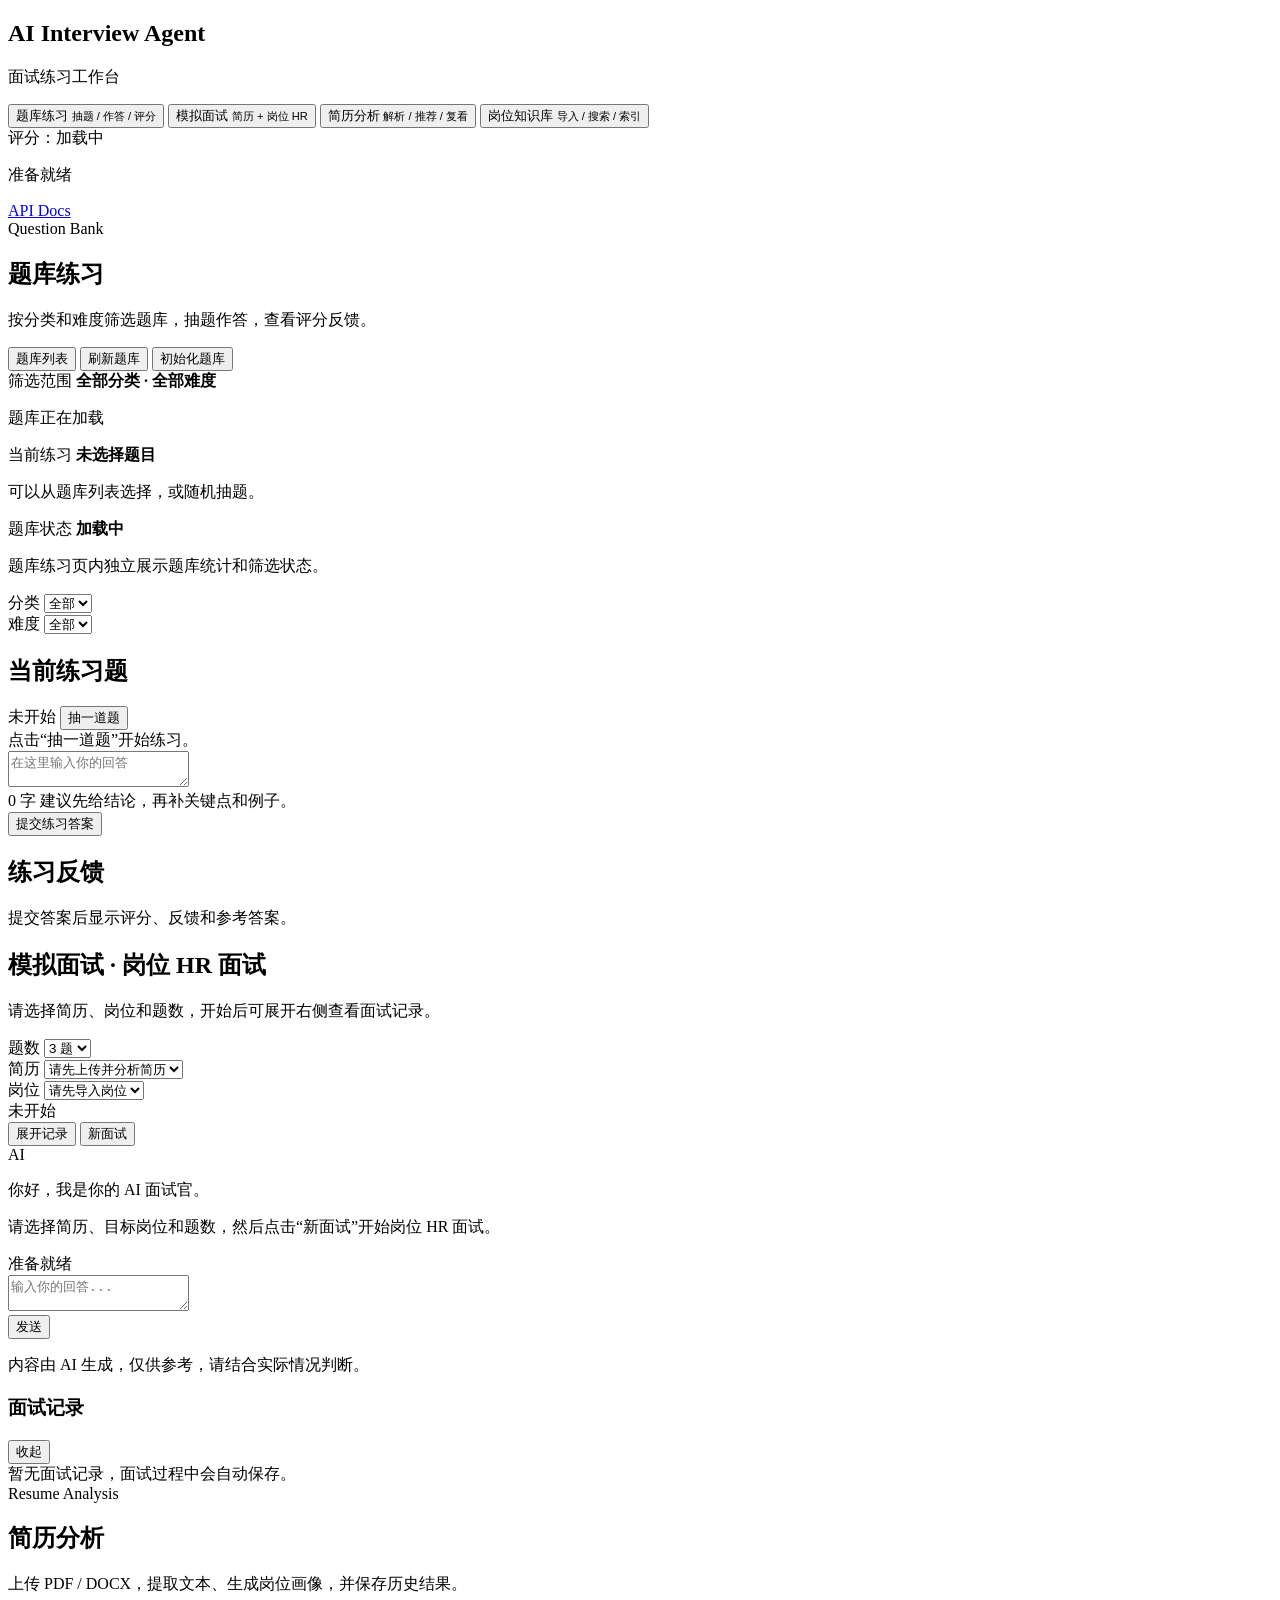
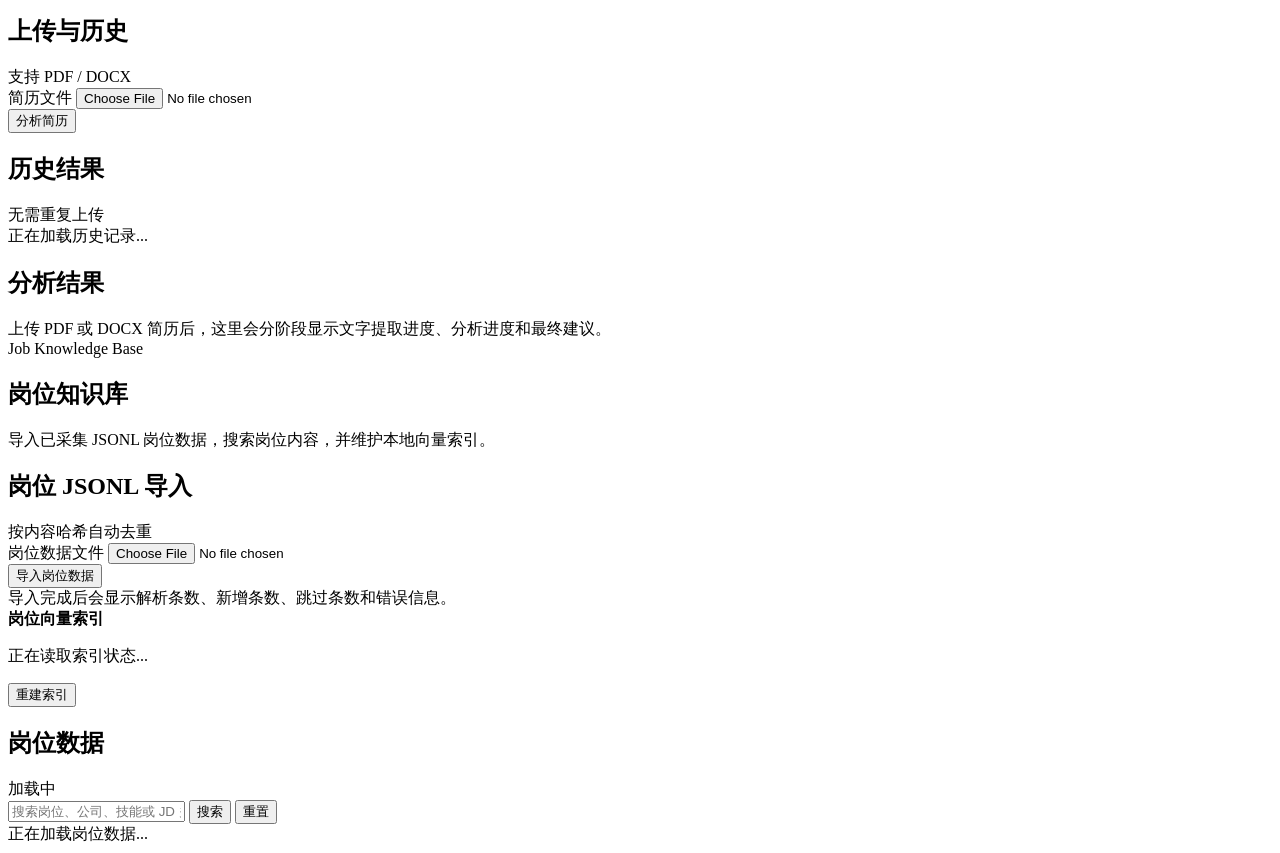
==== commit 552a1b66: "feat: improve interview and practice workflows" ====
--- a/frontend/index.html
+++ b/frontend/index.html
@@ -4,7 +4,7 @@
     <meta charset="UTF-8" />
     <meta name="viewport" content="width=device-width, initial-scale=1.0" />
     <title>AI Interview Agent</title>
-    <link rel="stylesheet" href="/static/styles.css?v=20260609-chat-1" />
+    <link rel="stylesheet" href="/static/styles.css?v=20260610-practice-3" />
   </head>
   <body>
     <div class="app-shell">
@@ -17,7 +17,7 @@
         <nav class="tabs" aria-label="功能切换">
           <button class="tab active" data-tab="practice" type="button">
             <span>题库练习</span>
-            <small>抽题 / 评分 / 管理</small>
+            <small>抽题 / 作答 / 评分</small>
           </button>
           <button class="tab" data-tab="interview" type="button">
             <span>模拟面试</span>
@@ -46,9 +46,10 @@
             <div>
               <span class="eyebrow">Question Bank</span>
               <h2>题库练习</h2>
-              <p>按分类和难度筛选题库，抽题作答，查看评分反馈，并维护题目内容。</p>
+              <p>按分类和难度筛选题库，抽题作答，查看评分反馈。</p>
             </div>
             <div class="view-header-actions">
+              <button id="toggleQuestionListBtn" class="secondary-btn" type="button">题库列表</button>
               <button id="refreshBtn" class="secondary-btn" type="button">刷新题库</button>
               <button id="seedBtn" type="button">初始化题库</button>
             </div>
@@ -89,116 +90,53 @@
           </section>
 
           <div class="practice-board">
-            <div class="practice-session-stack">
-              <section class="panel practice-session-panel">
-                <div class="panel-header">
-                  <h2>当前练习题</h2>
-                  <div class="inline-actions">
-                    <span id="practiceMeta" class="meta">未开始</span>
-                    <button id="loadPracticeBtn" type="button">抽一道题</button>
-                  </div>
-                </div>
+            <section class="panel practice-session-panel">
+              <div class="panel-header">
+                <h2>当前练习题</h2>
+                <div class="inline-actions">
+                  <span id="practiceMeta" class="meta">未开始</span>
+                  <button id="loadPracticeBtn" type="button">抽一道题</button>
+                </div>
+              </div>
+              <div id="practiceAnswerStage" class="practice-answer-stage">
                 <div id="practiceQuestion" class="question-box empty">点击“抽一道题”开始练习。</div>
                 <div id="choiceAnswerBox" class="choice-answer-box" hidden></div>
-                <textarea id="practiceAnswer" placeholder="在这里输入你的回答"></textarea>
-                <div class="answer-meta">
-                  <span id="practiceAnswerMeta">0 字</span>
-                  <span>建议先给结论，再补关键点和例子。</span>
-                </div>
-                <button id="submitPracticeBtn" type="button">提交练习答案</button>
-              </section>
-
-              <section class="panel result-panel practice-feedback-panel">
-                <h2>练习反馈</h2>
-                <div id="practiceResult" class="result-box empty">提交答案后显示评分、反馈和参考答案。</div>
-              </section>
-            </div>
-
+              </div>
+              <textarea id="practiceAnswer" placeholder="在这里输入你的回答"></textarea>
+              <div class="answer-meta">
+                <span id="practiceAnswerMeta">0 字</span>
+                <span>建议先给结论，再补关键点和例子。</span>
+              </div>
+              <button id="submitPracticeBtn" type="button">提交练习答案</button>
+            </section>
+
+            <section class="panel result-panel practice-feedback-panel">
+              <h2>练习反馈</h2>
+              <div id="practiceResult" class="result-box empty">提交答案后显示评分、反馈和参考答案。</div>
+            </section>
+          </div>
+
+          <aside id="questionDrawer" class="question-drawer" hidden>
             <section class="panel question-list-panel">
               <div class="panel-header">
-                <h2>题库列表</h2>
-                <span id="questionListMeta" class="meta">加载中</span>
+                <div>
+                  <h2>题库列表</h2>
+                  <span id="questionListMeta" class="meta">加载中</span>
+                </div>
+                <button id="closeQuestionListBtn" class="ghost-btn small-btn" type="button">收起</button>
               </div>
               <div id="questionList" class="question-list empty">正在加载题库...</div>
             </section>
-
-            <section class="panel question-editor-panel">
-              <div class="panel-header">
-                <h2 id="questionFormTitle">新增题目</h2>
-                <span id="questionFormMeta" class="meta">保存后可直接练习</span>
-              </div>
-              <form id="questionForm" class="question-form">
-                <div class="form-grid">
-                  <div class="field">
-                    <label for="newCategory">分类</label>
-                    <input id="newCategory" name="category" list="categoryOptions" placeholder="例如 Python" required />
-                    <datalist id="categoryOptions"></datalist>
-                  </div>
-                  <div class="field">
-                    <label for="newDifficulty">难度</label>
-                    <input id="newDifficulty" name="difficulty" list="difficultyOptions" placeholder="例如 初级" required />
-                    <datalist id="difficultyOptions">
-                      <option value="初级"></option>
-                      <option value="中级"></option>
-                      <option value="高级"></option>
-                    </datalist>
-                  </div>
-                  <div class="field">
-                    <label for="newQuestionType">题型</label>
-                    <select id="newQuestionType" name="questionType">
-                      <option value="short_answer">问答题</option>
-                      <option value="single_choice">单选题</option>
-                      <option value="multiple_choice">多选题</option>
-                    </select>
-                  </div>
-                </div>
-                <div class="field">
-                  <label for="newQuestion">题目</label>
-                  <textarea id="newQuestion" name="question" class="compact-textarea" placeholder="输入面试题" required></textarea>
-                </div>
-                <div id="choiceQuestionFields" class="choice-fields" hidden>
-                  <div class="field">
-                    <label for="newOptions">选项</label>
-                    <textarea id="newOptions" name="options" class="compact-textarea" placeholder="一行一个选项，例如：A. list 是可变序列"></textarea>
-                  </div>
-                  <div class="field">
-                    <label for="newCorrectAnswer">正确答案</label>
-                    <input id="newCorrectAnswer" name="correctAnswer" placeholder="单选例如 A，多选例如 A,C" />
-                  </div>
-                </div>
-                <div class="field">
-                  <label for="newStandardAnswer">参考答案</label>
-                  <textarea id="newStandardAnswer" name="standardAnswer" class="compact-textarea" placeholder="输入参考答案" required></textarea>
-                </div>
-                <div class="field">
-                  <label for="newRubric">评分点</label>
-                  <textarea id="newRubric" name="rubric" class="compact-textarea" placeholder="一行一个评分点"></textarea>
-                </div>
-                <div class="form-actions">
-                  <button id="createQuestionBtn" type="submit">保存题目</button>
-                  <button id="cancelEditBtn" class="ghost-btn" type="button" hidden>取消编辑</button>
-                </div>
-              </form>
-            </section>
-          </div>
+          </aside>
         </section>
 
         <section id="interviewView" class="view interview-view">
           <header class="interview-topbar">
-            <div>
+            <div class="interview-topbar-main">
               <h2>模拟面试 · 岗位 HR 面试</h2>
-              <p id="interviewConfigSummary">模式：岗位 HR 面试 · 简历：未选择 · 岗位：未选择 · 题数：3</p>
-            </div>
-            <div class="interview-topbar-actions">
-              <span id="interviewProgress" class="interview-time">未开始</span>
-              <button id="startInterviewBtn" type="button">新面试</button>
-            </div>
-          </header>
-
-          <div class="interview-chat-layout">
-            <section class="chat-stage" aria-label="模拟面试对话">
-              <div class="chat-config-strip">
-                <div class="field">
+              <p id="interviewConfigSummary">请选择简历、岗位和题数，开始后可展开右侧查看面试记录。</p>
+              <div class="topbar-config-strip">
+                <div class="field compact-field">
                   <label for="interviewQuestionCount">题数</label>
                   <select id="interviewQuestionCount">
                     <option value="1">1 题</option>
@@ -207,14 +145,14 @@
                     <option value="5">5 题</option>
                   </select>
                 </div>
-                <div id="hrInterviewFields" class="field-row">
-                  <div class="field">
+                <div id="hrInterviewFields" class="topbar-field-row">
+                  <div class="field compact-field">
                     <label for="hrResumeSelect">简历</label>
                     <select id="hrResumeSelect">
                       <option value="">请先上传并分析简历</option>
                     </select>
                   </div>
-                  <div class="field">
+                  <div class="field compact-field">
                     <label for="hrJobSelect">岗位</label>
                     <select id="hrJobSelect">
                       <option value="">请先导入岗位</option>
@@ -222,7 +160,21 @@
                   </div>
                 </div>
               </div>
-
+            </div>
+            <div class="interview-topbar-actions">
+              <div class="topbar-progress">
+                <span id="interviewProgress" class="interview-time">未开始</span>
+                <div class="progress-track compact-progress" aria-label="面试进度">
+                  <div id="interviewProgressBar" class="progress-bar"></div>
+                </div>
+              </div>
+              <button id="toggleInterviewRecordsBtn" class="ghost-btn" type="button" aria-pressed="false">展开记录</button>
+              <button id="startInterviewBtn" type="button">新面试</button>
+            </div>
+          </header>
+
+          <div class="interview-chat-layout">
+            <section class="chat-stage" aria-label="模拟面试对话">
               <div id="interviewQuestion" class="chat-transcript empty">
                 <div class="chat-message ai-message">
                   <div class="chat-avatar bot-avatar">AI</div>
@@ -239,11 +191,6 @@
               <div class="chat-input-box">
                 <textarea id="interviewAnswer" placeholder="输入你的回答..."></textarea>
                 <div class="chat-input-footer">
-                  <div class="chat-helper-actions">
-                    <span id="interviewAnswerMeta">0 字</span>
-                    <button class="ghost-btn small-btn" type="button" data-static-disabled="true" disabled>结构化回答建议</button>
-                    <button class="ghost-btn small-btn" type="button" data-static-disabled="true" disabled>回顾上一题</button>
-                  </div>
                   <button id="submitInterviewBtn" class="send-answer-btn" type="button" aria-label="发送回答">发送</button>
                 </div>
               </div>
@@ -251,35 +198,11 @@
             </section>
 
             <aside class="interview-side-panel" aria-label="面试侧栏">
-              <section class="side-card">
-                <h3>面试进度</h3>
-                <strong id="interviewSummary">未开始</strong>
-                <p id="interviewSummaryDetail">模式：岗位 HR 面试 · 简历：未选择 · 岗位：未选择 · 题数：3</p>
-                <div class="progress-track" aria-label="面试进度">
-                  <div id="interviewProgressBar" class="progress-bar"></div>
-                </div>
-              </section>
-
-              <section class="side-card">
-                <h3>面试信息</h3>
-                <dl class="interview-info-list">
-                  <div>
-                    <dt>面试岗位</dt>
-                    <dd id="interviewJobInfo">未选择</dd>
-                  </div>
-                  <div>
-                    <dt>候选简历</dt>
-                    <dd id="interviewResumeInfo">未选择</dd>
-                  </div>
-                  <div>
-                    <dt>题目总数</dt>
-                    <dd id="interviewQuestionTotalInfo">3 题</dd>
-                  </div>
-                </dl>
-              </section>
-
               <section class="side-card interview-record-card">
-                <h3>面试记录</h3>
+                <div class="record-card-header">
+                  <h3>面试记录</h3>
+                  <button id="collapseInterviewRecordsBtn" class="ghost-btn small-btn" type="button">收起</button>
+                </div>
                 <div id="interviewResult" class="interview-record empty">暂无面试记录，面试过程中会自动保存。</div>
               </section>
             </aside>
@@ -375,6 +298,6 @@
       </main>
     </div>
 
-    <script type="module" src="/static/app.js?v=20260609-chat-1"></script>
+    <script type="module" src="/static/app.js?v=20260610-practice-3"></script>
   </body>
 </html>
